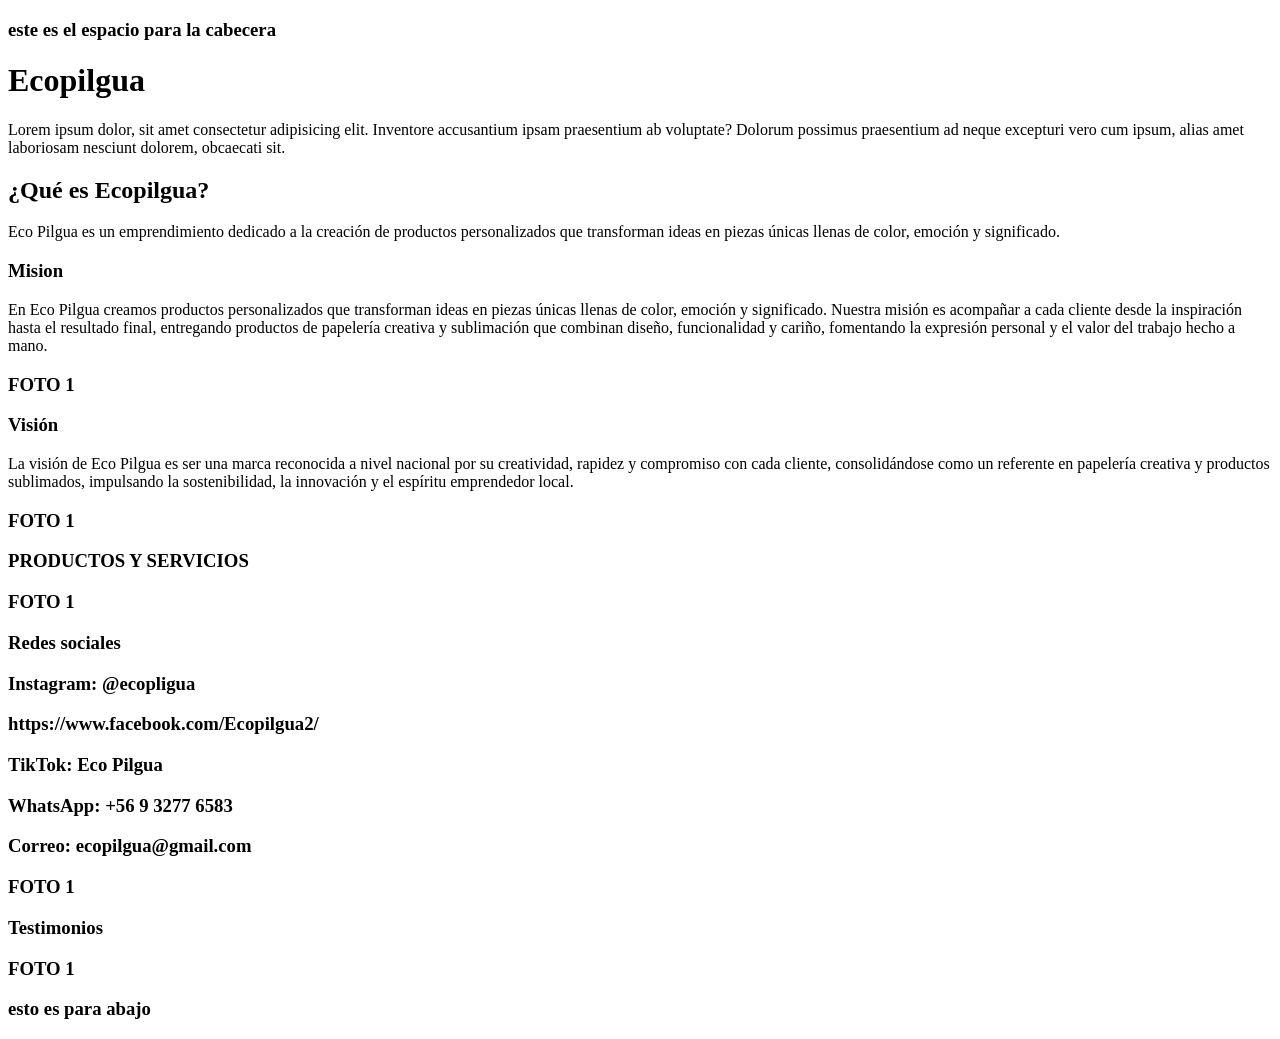
==== index.html @ 6d56d6f5 "2da carga" ====
<!DOCTYPE html>
<html lang="es">
<head>
    <meta charset="UTF-8">
    <meta name="viewport" content="width=device-width, initial-scale=1.0">
    <title>Ecopilgua</title>
</head>
<body>
    <div>
        <h3>este es el espacio para la cabecera</h3>
    </div>
    <div>
        <h1>Ecopilgua</h1>
        <P>Lorem ipsum dolor, sit amet consectetur adipisicing elit. Inventore 
            accusantium ipsam praesentium ab voluptate? Dolorum possimus praesentium 
            ad neque excepturi vero cum ipsum, alias amet laboriosam nesciunt dolorem, 
            obcaecati sit.
        </P>
        <h2>¿Qué es Ecopilgua?</h2>
        <p>Eco Pilgua es un emprendimiento dedicado a la creación de productos personalizados que transforman ideas en piezas únicas llenas de color, emoción y significado.
            </p>
        <h3>Mision</h3>
        <p>En Eco Pilgua creamos productos personalizados que transforman ideas en piezas únicas llenas de color, emoción y significado. Nuestra misión es acompañar a cada cliente desde la inspiración hasta el resultado final, entregando productos de papelería creativa y sublimación que combinan diseño, funcionalidad y cariño, fomentando la expresión personal y el valor del trabajo hecho a mano.</p>
        <h3>FOTO 1</h3>
        <h3>Visión</h3>
        <p>La visión de Eco Pilgua es ser una marca reconocida a nivel nacional por su creatividad, rapidez y compromiso con cada cliente, consolidándose como un referente en papelería creativa y productos sublimados, impulsando la sostenibilidad, la innovación y el espíritu emprendedor local.</p>
        <h3>FOTO 1</h3>
        <H3>PRODUCTOS Y SERVICIOS</H3>
        <h3>FOTO 1</h3>
        <H3>Redes sociales</H3>
        <h3>Instagram: @ecopligua </h3>
        <h3>https://www.facebook.com/Ecopilgua2/</h3>
        <h3>TikTok: Eco Pilgua </h3>
        <h3>WhatsApp: +56 9 3277 6583 </h3>
        <h3>Correo: ecopilgua@gmail.com </h3>
        <h3>FOTO 1</h3>
        <h3>Testimonios</h3>
        <h3>FOTO 1 </h3>

    </div>
    <footer>
        <h3>esto es para abajo
        
        </h3>
    <footer>
</html>
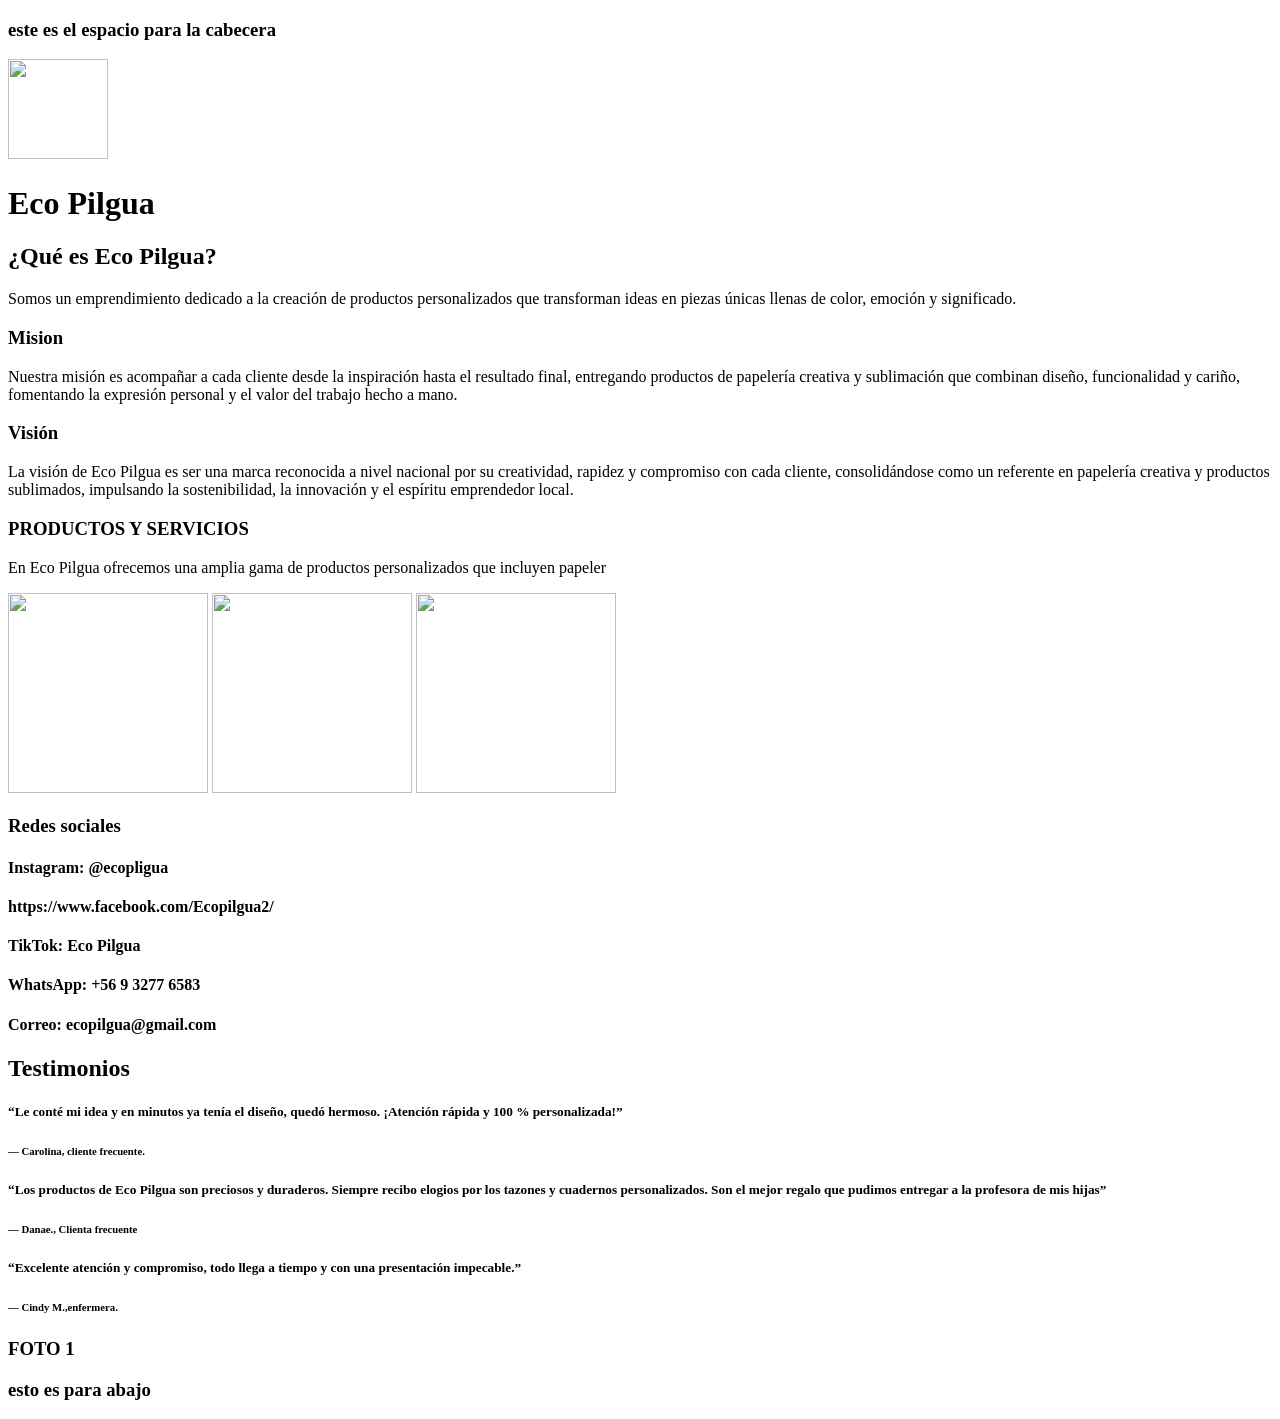
==== commit 55fb7057: "3era carga" ====
--- a/index.html
+++ b/index.html
@@ -8,39 +8,52 @@
 <body>
     <div>
         <h3>este es el espacio para la cabecera</h3>
+        <img src="C:\Users\Zbook 56\Desktop\ecopilgua\src\Logo.jpg"  width="100" height="100">
     </div>
-    <div>
-        <h1>Ecopilgua</h1>
-        <P>Lorem ipsum dolor, sit amet consectetur adipisicing elit. Inventore 
+     
+    <main>
+        <h1>Eco Pilgua</h1>
+        <!--<P>Lorem ipsum dolor, sit amet consectetur adipisicing elit. Inventore 
             accusantium ipsam praesentium ab voluptate? Dolorum possimus praesentium 
             ad neque excepturi vero cum ipsum, alias amet laboriosam nesciunt dolorem, 
             obcaecati sit.
-        </P>
-        <h2>¿Qué es Ecopilgua?</h2>
-        <p>Eco Pilgua es un emprendimiento dedicado a la creación de productos personalizados que transforman ideas en piezas únicas llenas de color, emoción y significado.
+        </P>-->
+        <h2>¿Qué es Eco Pilgua?</h2>
+        <p>Somos un emprendimiento dedicado a la creación de productos personalizados que transforman ideas en piezas únicas llenas de color, emoción y significado.
             </p>
         <h3>Mision</h3>
-        <p>En Eco Pilgua creamos productos personalizados que transforman ideas en piezas únicas llenas de color, emoción y significado. Nuestra misión es acompañar a cada cliente desde la inspiración hasta el resultado final, entregando productos de papelería creativa y sublimación que combinan diseño, funcionalidad y cariño, fomentando la expresión personal y el valor del trabajo hecho a mano.</p>
-        <h3>FOTO 1</h3>
+        <p> Nuestra misión es acompañar a cada cliente desde la inspiración hasta el resultado final, entregando productos de papelería creativa y sublimación que combinan diseño, funcionalidad y cariño, fomentando la expresión personal y el valor del trabajo hecho a mano.</p>
+        <!--<h3>FOTO 1</h3>-->
         <h3>Visión</h3>
         <p>La visión de Eco Pilgua es ser una marca reconocida a nivel nacional por su creatividad, rapidez y compromiso con cada cliente, consolidándose como un referente en papelería creativa y productos sublimados, impulsando la sostenibilidad, la innovación y el espíritu emprendedor local.</p>
-        <h3>FOTO 1</h3>
+        <!--<h3>FOTO 1</h3>-->
         <H3>PRODUCTOS Y SERVICIOS</H3>
-        <h3>FOTO 1</h3>
+        <p>En Eco Pilgua ofrecemos una amplia gama de productos personalizados que incluyen papeler</p>
+        <img src="C:\Users\Zbook 56\Desktop\ecopilgua\src\Producto1.jpg"  width="200" height="200">
+        <img src="C:\Users\Zbook 56\Desktop\ecopilgua\src\Producto2.jpg"  width="200" height="200">
+        <img src="C:\Users\Zbook 56\Desktop\ecopilgua\src\Producto3.jpg"  width="200" height="200">
+        
+         
         <H3>Redes sociales</H3>
-        <h3>Instagram: @ecopligua </h3>
-        <h3>https://www.facebook.com/Ecopilgua2/</h3>
-        <h3>TikTok: Eco Pilgua </h3>
-        <h3>WhatsApp: +56 9 3277 6583 </h3>
-        <h3>Correo: ecopilgua@gmail.com </h3>
-        <h3>FOTO 1</h3>
-        <h3>Testimonios</h3>
+        <h4>Instagram: @ecopligua </h4>
+        <h4>https://www.facebook.com/Ecopilgua2/</h4>
+        <h4>TikTok: Eco Pilgua </h4>
+        <h4>WhatsApp: +56 9 3277 6583 </h4>
+        <h4>Correo: ecopilgua@gmail.com </h4>
+        <!-- <h3>FOTO 1</h3> -->
+        <h2>Testimonios</h2>
+        <h5> “Le conté mi idea y en minutos ya tenía el diseño, quedó hermoso. ¡Atención rápida y 100 % personalizada!”
+        </h5>
+        <h6>— Carolina, cliente frecuente. </h6>
+        <h5>  “Los productos de Eco Pilgua son preciosos y duraderos. Siempre recibo elogios por los tazones y cuadernos personalizados. Son el mejor regalo que pudimos entregar a la profesora de mis hijas”
+        </h5>
+        <h6>— Danae., Clienta frecuente     </h6>
+        <h5> “Excelente atención y compromiso, todo llega a tiempo y con una presentación impecable.”  </h5>
+        <h6>— Cindy M.,enfermera.</h6>
         <h3>FOTO 1 </h3>
 
-    </div>
+    </main>
     <footer>
-        <h3>esto es para abajo
-        
-        </h3>
+        <h3>esto es para abajo</h3>
     <footer>
 </html>
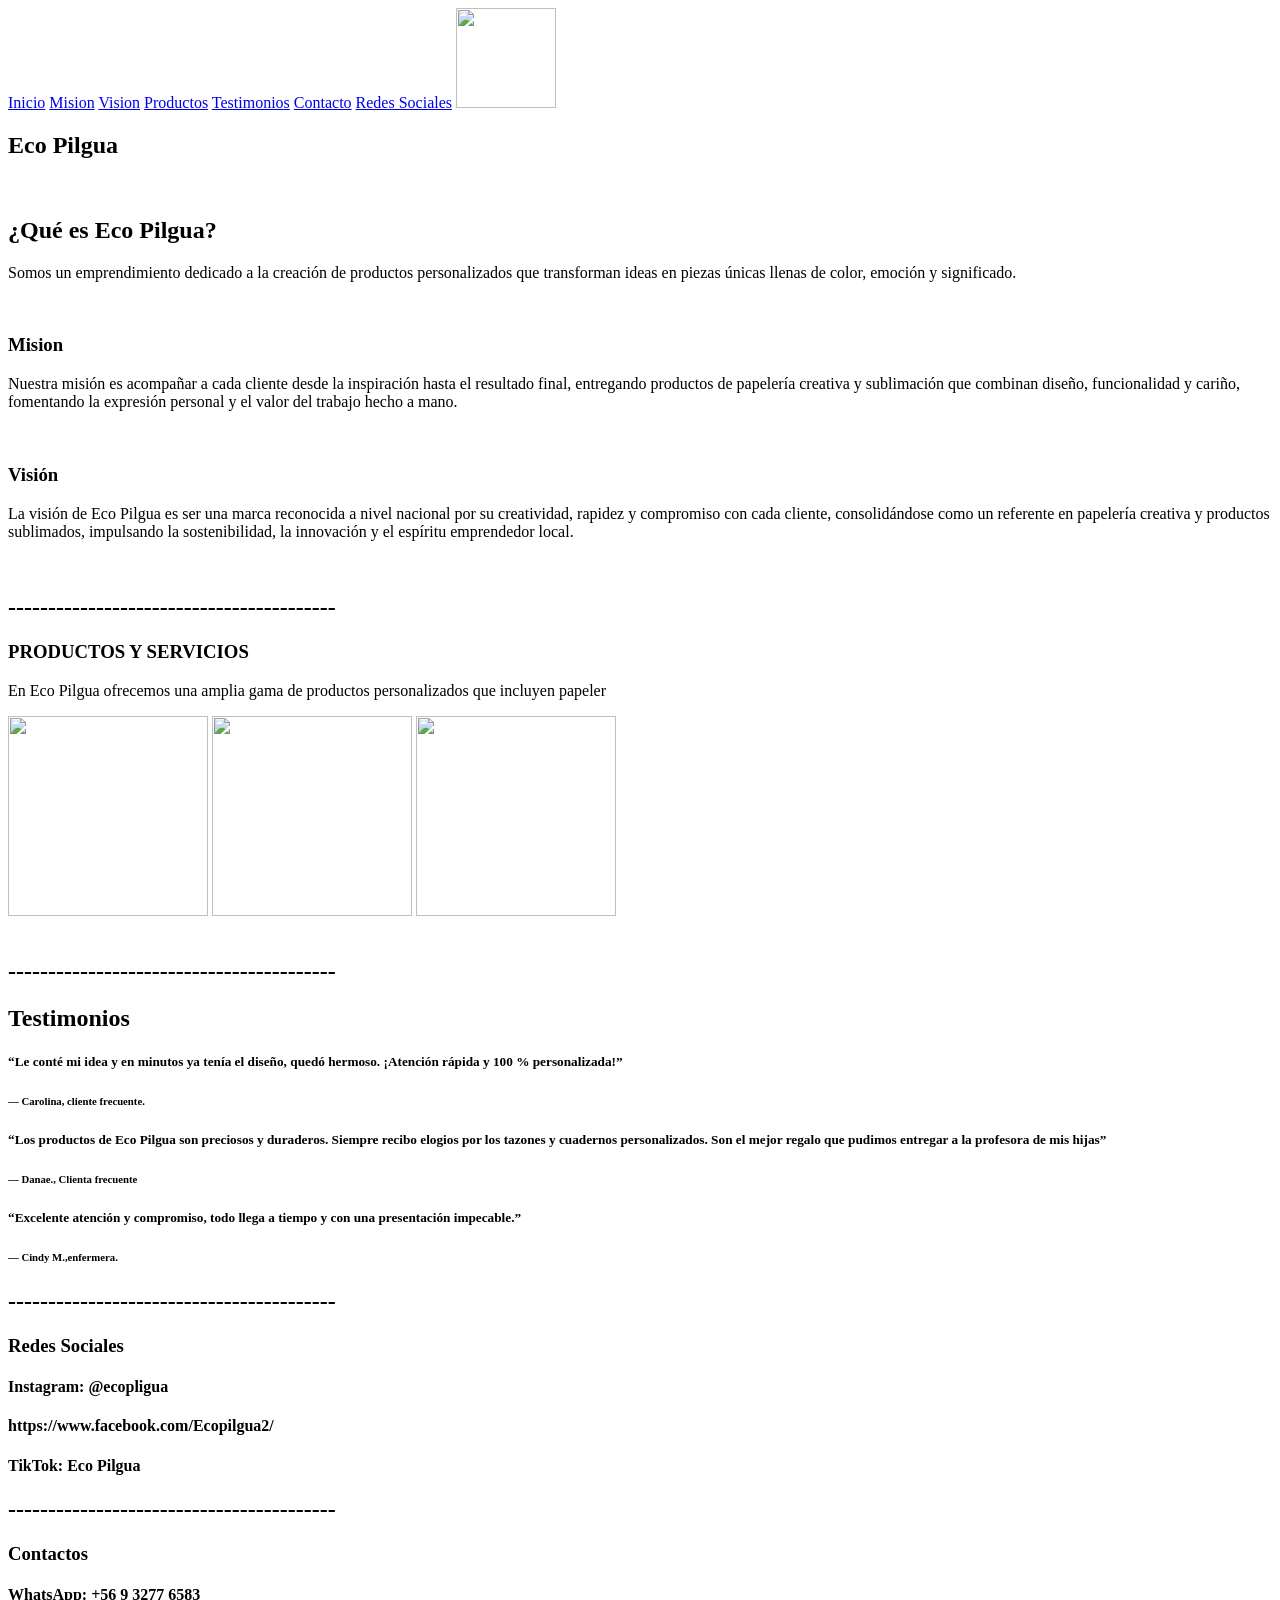
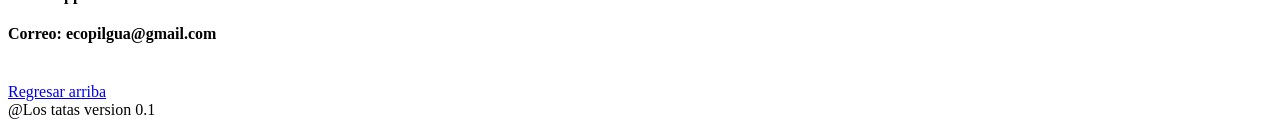
==== commit 2a210071: "4ta carga" ====
--- a/index.html
+++ b/index.html
@@ -6,54 +6,112 @@
     <title>Ecopilgua</title>
 </head>
 <body>
-    <div>
-        <h3>este es el espacio para la cabecera</h3>
+    <header>
+        <a href="index.html">Inicio</a>
+        <a href="#Mision">Mision</a>
+        <a href="#Vision">Vision</a>
+        <a href="#Productos">Productos</a>
+        <a href="#Testimonios">Testimonios</a>
+        <a href="#Contacto">Contacto</a>
+        <a href="#Redes">Redes Sociales</a>
         <img src="C:\Users\Zbook 56\Desktop\ecopilgua\src\Logo.jpg"  width="100" height="100">
-    </div>
+    </header>
      
     <main>
-        <h1>Eco Pilgua</h1>
-        <!--<P>Lorem ipsum dolor, sit amet consectetur adipisicing elit. Inventore 
-            accusantium ipsam praesentium ab voluptate? Dolorum possimus praesentium 
-            ad neque excepturi vero cum ipsum, alias amet laboriosam nesciunt dolorem, 
-            obcaecati sit.
-        </P>-->
+        <section id="Inicio">
+            <h1>Eco Pilgua</h1>
+            <!--<P>Lorem ipsum dolor, sit amet consectetur adipisicing elit. Inventore 
+                accusantium ipsam praesentium ab voluptate? Dolorum possimus praesentium 
+                ad neque excepturi vero cum ipsum, alias amet laboriosam nesciunt dolorem, 
+                obcaecati sit.
+            </P>-->
+        </section>
+        <br>
         <h2>¿Qué es Eco Pilgua?</h2>
-        <p>Somos un emprendimiento dedicado a la creación de productos personalizados que transforman ideas en piezas únicas llenas de color, emoción y significado.
+        <p>
+            Somos un emprendimiento dedicado a la creación de productos personalizados que
+             transforman ideas en piezas únicas llenas de color, emoción y significado.
+        </p>
+
+        <br>
+        <section id="Mision">
+            <h3>Mision</h3>
+            <p> Nuestra misión es acompañar a cada cliente desde la inspiración hasta el 
+                resultado final, entregando productos de papelería creativa y sublimación 
+                que combinan diseño, funcionalidad y cariño, fomentando la expresión personal
+                 y el valor del trabajo hecho a mano.
             </p>
-        <h3>Mision</h3>
-        <p> Nuestra misión es acompañar a cada cliente desde la inspiración hasta el resultado final, entregando productos de papelería creativa y sublimación que combinan diseño, funcionalidad y cariño, fomentando la expresión personal y el valor del trabajo hecho a mano.</p>
-        <!--<h3>FOTO 1</h3>-->
-        <h3>Visión</h3>
-        <p>La visión de Eco Pilgua es ser una marca reconocida a nivel nacional por su creatividad, rapidez y compromiso con cada cliente, consolidándose como un referente en papelería creativa y productos sublimados, impulsando la sostenibilidad, la innovación y el espíritu emprendedor local.</p>
-        <!--<h3>FOTO 1</h3>-->
-        <H3>PRODUCTOS Y SERVICIOS</H3>
-        <p>En Eco Pilgua ofrecemos una amplia gama de productos personalizados que incluyen papeler</p>
-        <img src="C:\Users\Zbook 56\Desktop\ecopilgua\src\Producto1.jpg"  width="200" height="200">
-        <img src="C:\Users\Zbook 56\Desktop\ecopilgua\src\Producto2.jpg"  width="200" height="200">
-        <img src="C:\Users\Zbook 56\Desktop\ecopilgua\src\Producto3.jpg"  width="200" height="200">
+            <!--<h3>FOTO 1</h3>-->
+        </section>
+        <br>
+        <section id="Vision">
+            <h3>Visión</h3>
+            <p>La visión de Eco Pilgua es ser una marca reconocida a nivel nacional por su
+                 creatividad, rapidez y compromiso con cada cliente, consolidándose como un
+                  referente en papelería creativa y productos sublimados, impulsando la sostenibilidad,
+                   la innovación y el espíritu emprendedor local.
+            </p>
+        </section>
+        <br>
+        <section id="Productos">
+            <h2>-----------------------------------------</h2>
+            <H3>PRODUCTOS Y SERVICIOS</H3>
+            <p>En Eco Pilgua ofrecemos una amplia gama de productos personalizados que incluyen papeler</p>
+            <section>
+                <img src="C:\Users\Zbook 56\Desktop\ecopilgua\src\Producto1.jpg"  width="200" height="200">
+                <img src="C:\Users\Zbook 56\Desktop\ecopilgua\src\Producto2.jpg"  width="200" height="200">
+                <img src="C:\Users\Zbook 56\Desktop\ecopilgua\src\Producto3.jpg"  width="200" height="200">
+            </section>
+        </section>
+         <br>
+        <section id="Testimonios">
+            <h2>-----------------------------------------</h2>
+            <h2>Testimonios</h2>
+            <div>
+                <h5> 
+                    “Le conté mi idea y en minutos ya tenía el diseño, quedó hermoso. 
+                    ¡Atención rápida y 100 % personalizada!”
+                </h5>
+                <h6>
+                    — Carolina, cliente frecuente. 
+                </h6>
+            </div>
+
+            <div>
+                <h5>  “Los productos de Eco Pilgua son preciosos y duraderos. Siempre recibo elogios 
+                    por los tazones y cuadernos personalizados. Son el mejor regalo que pudimos entregar 
+                    a la profesora de mis hijas”
+                </h5>
+                <h6>— Danae., Clienta frecuente     </h6>
+            </div>
+            <div>
+                <h5> 
+                    “Excelente atención y compromiso, todo llega a tiempo y con una presentación impecable.”
+                </h5>
+                <h6>— Cindy M.,enfermera.</h6>
+            </div>
+        </section>
+        <h2>-----------------------------------------</h2>
+        <section id="Redes">
+            <H3>Redes Sociales</H3>
+            <h4>Instagram: @ecopligua </h4>
+            <h4>https://www.facebook.com/Ecopilgua2/</h4>
+            <h4>TikTok: Eco Pilgua </h4>
         
-         
-        <H3>Redes sociales</H3>
-        <h4>Instagram: @ecopligua </h4>
-        <h4>https://www.facebook.com/Ecopilgua2/</h4>
-        <h4>TikTok: Eco Pilgua </h4>
-        <h4>WhatsApp: +56 9 3277 6583 </h4>
-        <h4>Correo: ecopilgua@gmail.com </h4>
-        <!-- <h3>FOTO 1</h3> -->
-        <h2>Testimonios</h2>
-        <h5> “Le conté mi idea y en minutos ya tenía el diseño, quedó hermoso. ¡Atención rápida y 100 % personalizada!”
-        </h5>
-        <h6>— Carolina, cliente frecuente. </h6>
-        <h5>  “Los productos de Eco Pilgua son preciosos y duraderos. Siempre recibo elogios por los tazones y cuadernos personalizados. Son el mejor regalo que pudimos entregar a la profesora de mis hijas”
-        </h5>
-        <h6>— Danae., Clienta frecuente     </h6>
-        <h5> “Excelente atención y compromiso, todo llega a tiempo y con una presentación impecable.”  </h5>
-        <h6>— Cindy M.,enfermera.</h6>
-        <h3>FOTO 1 </h3>
+        </section>
+         <h2>-----------------------------------------</h2>
+        <section id="Contacto">
+            <H3>Contactos</H3>
+            <h4>WhatsApp: +56 9 3277 6583 </h4>
+            <h4>Correo: ecopilgua@gmail.com </h4>
+        </section>
 
     </main>
+    <br>
+    <a href="#Inicio">Regresar arriba </a>
+        
+    <br>   
     <footer>
-        <h3>esto es para abajo</h3>
+       @Los tatas  version 0.1
     <footer>
 </html>
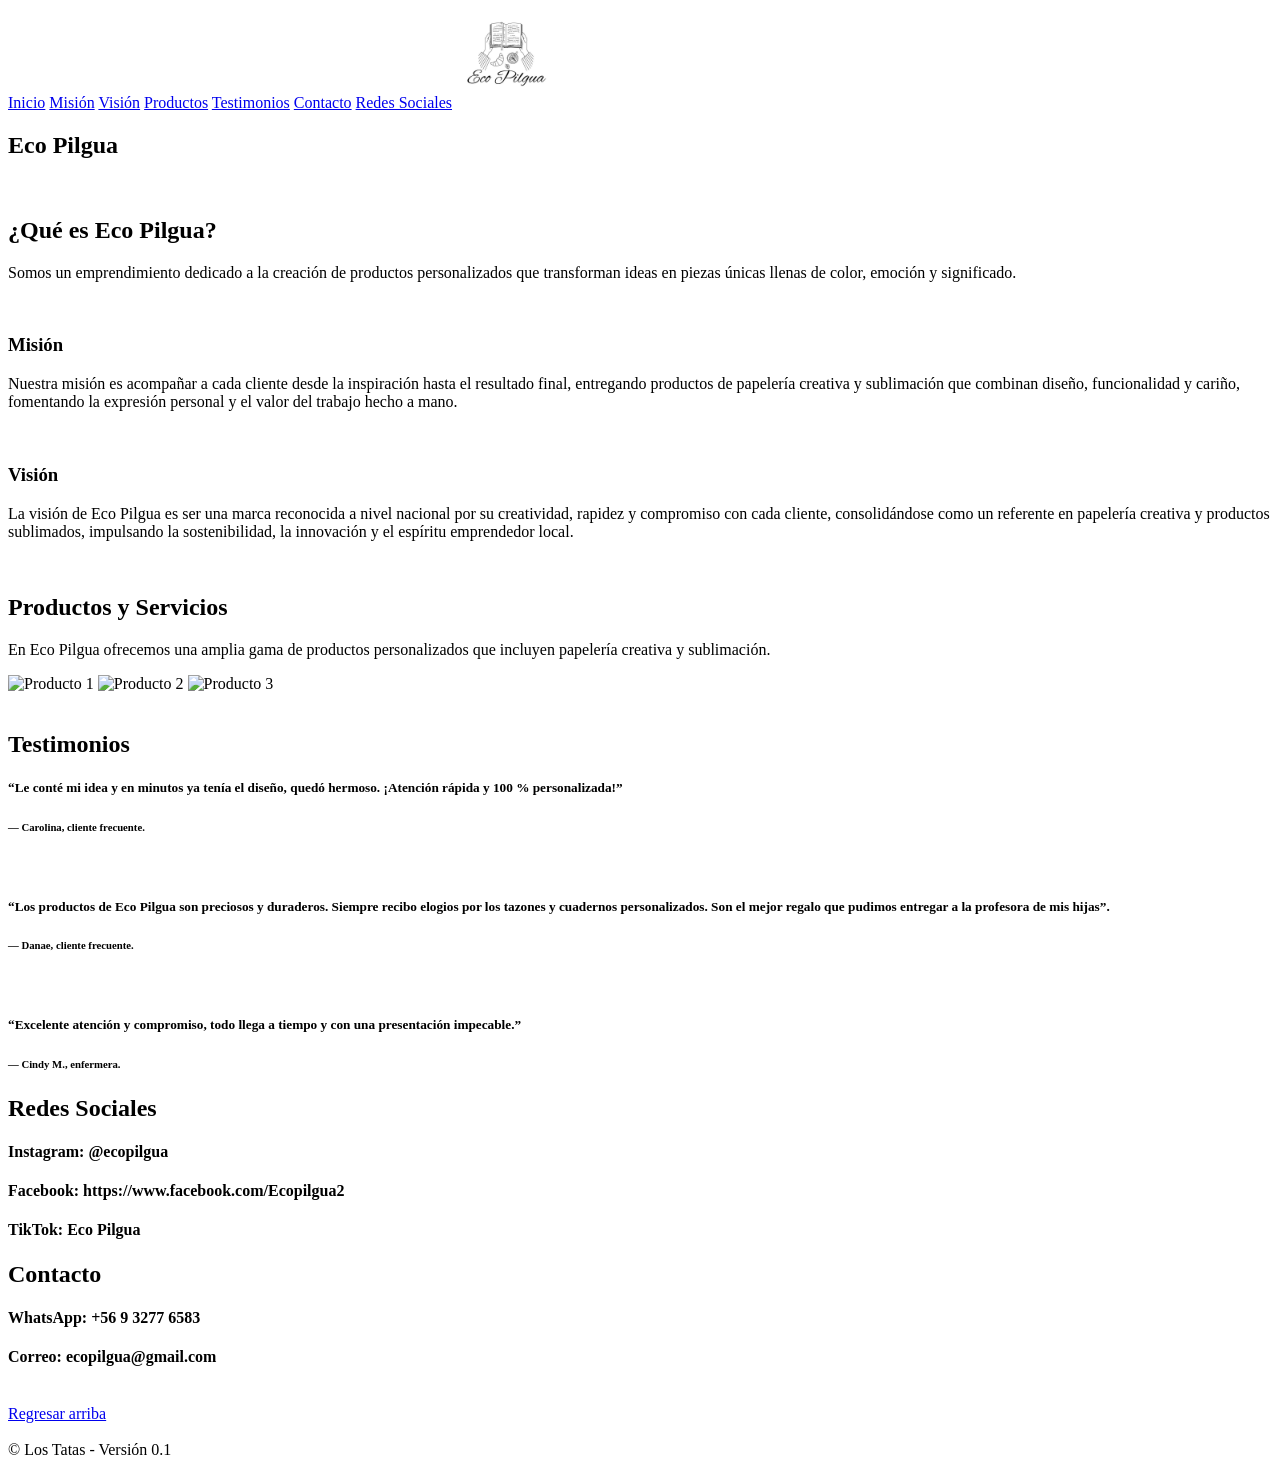
==== commit 8882d9d1: "5ta carga" ====
--- a/index.html
+++ b/index.html
@@ -3,69 +3,70 @@
 <head>
     <meta charset="UTF-8">
     <meta name="viewport" content="width=device-width, initial-scale=1.0">
-    <title>Ecopilgua</title>
+    <title>Eco Pilgua</title>
+    <link rel="icon" type="image/x-icon" href="src/Logo.jpg">
 </head>
 <body>
-    <header>
+    <header id="Inicio">
         <a href="index.html">Inicio</a>
-        <a href="#Mision">Mision</a>
-        <a href="#Vision">Vision</a>
+        <a href="#Mision">Misión</a>
+        <a href="#Vision">Visión</a>
         <a href="#Productos">Productos</a>
         <a href="#Testimonios">Testimonios</a>
         <a href="#Contacto">Contacto</a>
         <a href="#Redes">Redes Sociales</a>
-        <img src="C:\Users\Zbook 56\Desktop\ecopilgua\src\Logo.jpg"  width="100" height="100">
+        <img src="src/Logo.jpg" width="100" height="100" alt="Logo Eco Pilgua">
     </header>
      
     <main>
-        <section id="Inicio">
+        <section>
             <h1>Eco Pilgua</h1>
-            <!--<P>Lorem ipsum dolor, sit amet consectetur adipisicing elit. Inventore 
-                accusantium ipsam praesentium ab voluptate? Dolorum possimus praesentium 
-                ad neque excepturi vero cum ipsum, alias amet laboriosam nesciunt dolorem, 
-                obcaecati sit.
-            </P>-->
         </section>
+        
         <br>
         <h2>¿Qué es Eco Pilgua?</h2>
         <p>
             Somos un emprendimiento dedicado a la creación de productos personalizados que
-             transforman ideas en piezas únicas llenas de color, emoción y significado.
+            transforman ideas en piezas únicas llenas de color, emoción y significado.
         </p>
 
         <br>
         <section id="Mision">
-            <h3>Mision</h3>
-            <p> Nuestra misión es acompañar a cada cliente desde la inspiración hasta el 
+            <h3>Misión</h3>
+            <p> 
+                Nuestra misión es acompañar a cada cliente desde la inspiración hasta el 
                 resultado final, entregando productos de papelería creativa y sublimación 
                 que combinan diseño, funcionalidad y cariño, fomentando la expresión personal
-                 y el valor del trabajo hecho a mano.
+                y el valor del trabajo hecho a mano.
             </p>
-            <!--<h3>FOTO 1</h3>-->
         </section>
+
         <br>
         <section id="Vision">
             <h3>Visión</h3>
-            <p>La visión de Eco Pilgua es ser una marca reconocida a nivel nacional por su
-                 creatividad, rapidez y compromiso con cada cliente, consolidándose como un
-                  referente en papelería creativa y productos sublimados, impulsando la sostenibilidad,
-                   la innovación y el espíritu emprendedor local.
+            <p>
+                La visión de Eco Pilgua es ser una marca reconocida a nivel nacional por su
+                creatividad, rapidez y compromiso con cada cliente, consolidándose como un
+                referente en papelería creativa y productos sublimados, impulsando la sostenibilidad,
+                la innovación y el espíritu emprendedor local.
             </p>
         </section>
+
         <br>
         <section id="Productos">
-            <h2>-----------------------------------------</h2>
-            <H3>PRODUCTOS Y SERVICIOS</H3>
-            <p>En Eco Pilgua ofrecemos una amplia gama de productos personalizados que incluyen papeler</p>
+            <!--<h2>-----------------------------------------</h2>-->
+            <h2>Productos y Servicios</h2>
+            <p>En Eco Pilgua ofrecemos una amplia gama de productos personalizados que incluyen papelería creativa y sublimación.</p>
             <section>
-                <img src="C:\Users\Zbook 56\Desktop\ecopilgua\src\Producto1.jpg"  width="200" height="200">
-                <img src="C:\Users\Zbook 56\Desktop\ecopilgua\src\Producto2.jpg"  width="200" height="200">
-                <img src="C:\Users\Zbook 56\Desktop\ecopilgua\src\Producto3.jpg"  width="200" height="200">
+                <img src="src/Producto1.jpg" width="200" height="200" alt="Producto 1">
+                <img src="src/Producto2.jpg" width="200" height="200" alt="Producto 2">
+                <img src="src/Producto3.jpg" width="200" height="200" alt="Producto 3">
             </section>
         </section>
-         <br>
+
+        <br>
         <section id="Testimonios">
-            <h2>-----------------------------------------</h2>
+            <!--<h2>-----------------------------------------</h2>-->
             <h2>Testimonios</h2>
             <div>
                 <h5> 
@@ -76,42 +77,48 @@
                     — Carolina, cliente frecuente. 
                 </h6>
             </div>
-
+            <br>
             <div>
-                <h5>  “Los productos de Eco Pilgua son preciosos y duraderos. Siempre recibo elogios 
+                <h5> 
+                    “Los productos de Eco Pilgua son preciosos y duraderos. Siempre recibo elogios 
                     por los tazones y cuadernos personalizados. Son el mejor regalo que pudimos entregar 
-                    a la profesora de mis hijas”
+                    a la profesora de mis hijas”.
                 </h5>
-                <h6>— Danae., Clienta frecuente     </h6>
+                <h6>— Danae, cliente frecuente.</h6>
             </div>
+            <br>
             <div>
                 <h5> 
                     “Excelente atención y compromiso, todo llega a tiempo y con una presentación impecable.”
                 </h5>
-                <h6>— Cindy M.,enfermera.</h6>
+                <h6>— Cindy M., enfermera.</h6>
             </div>
         </section>
-        <h2>-----------------------------------------</h2>
+
+        <!--<h2>-----------------------------------------</h2>-->
         <section id="Redes">
-            <H3>Redes Sociales</H3>
-            <h4>Instagram: @ecopligua </h4>
-            <h4>https://www.facebook.com/Ecopilgua2/</h4>
-            <h4>TikTok: Eco Pilgua </h4>
-        
+            <h2>Redes Sociales</h2>
+            <h4>Instagram: @ecopilgua</h4>
+            <h4>Facebook: https://www.facebook.com/Ecopilgua2</h4>
+            <h4>TikTok: Eco Pilgua</h4>
         </section>
-         <h2>-----------------------------------------</h2>
+
+        <!--<h2>-----------------------------------------</h2>-->
         <section id="Contacto">
-            <H3>Contactos</H3>
-            <h4>WhatsApp: +56 9 3277 6583 </h4>
-            <h4>Correo: ecopilgua@gmail.com </h4>
+            <h2>Contacto</h2>
+            <h4>WhatsApp: +56 9 3277 6583</h4>
+            <h4>Correo: ecopilgua@gmail.com</h4>
         </section>
 
     </main>
+
     <br>
-    <a href="#Inicio">Regresar arriba </a>
-        
+    <a href="#Inicio">Regresar arriba</a>
+    <br>
     <br>   
+
     <footer>
-       @Los tatas  version 0.1
-    <footer>
+        © Los Tatas - Versión 0.1
+    </footer>
+</body>
 </html>
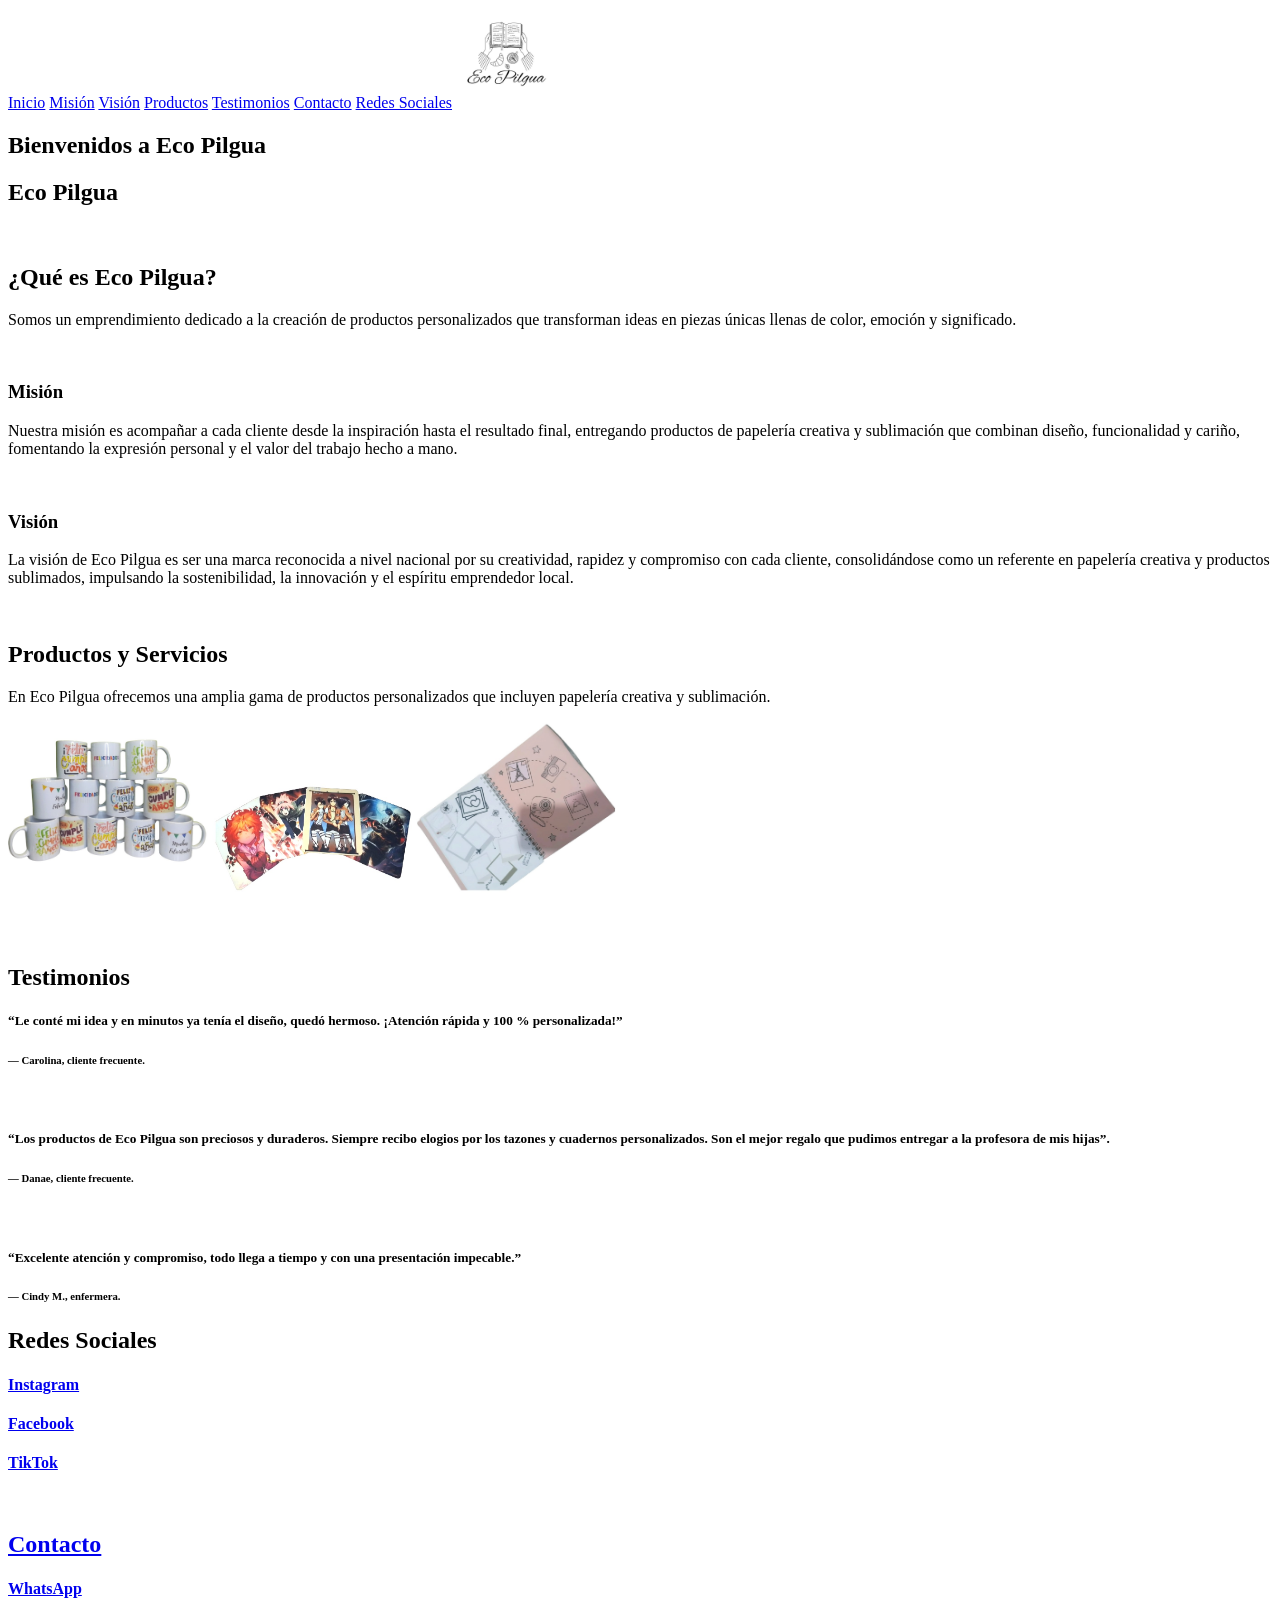
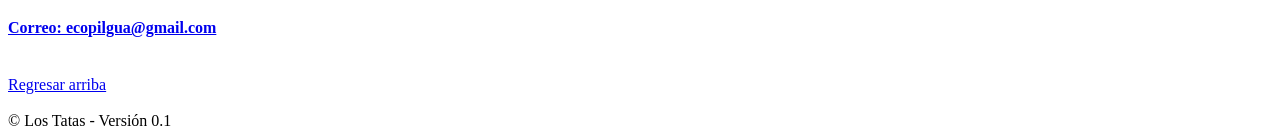
==== commit 958a96ca: "6ta carga" ====
--- a/index.html
+++ b/index.html
@@ -17,8 +17,9 @@
         <a href="#Redes">Redes Sociales</a>
         <img src="src/Logo.jpg" width="100" height="100" alt="Logo Eco Pilgua">
     </header>
-     
     <main>
+        <h2>Bienvenidos a Eco Pilgua</h2>
+
         <section>
             <h1>Eco Pilgua</h1>
         </section>
@@ -54,19 +55,19 @@
 
         <br>
         <section id="Productos">
-            <!--<h2>-----------------------------------------</h2>-->
+            
             <h2>Productos y Servicios</h2>
             <p>En Eco Pilgua ofrecemos una amplia gama de productos personalizados que incluyen papelería creativa y sublimación.</p>
             <section>
-                <img src="src/Producto1.jpg" width="200" height="200" alt="Producto 1">
-                <img src="src/Producto2.jpg" width="200" height="200" alt="Producto 2">
-                <img src="src/Producto3.jpg" width="200" height="200" alt="Producto 3">
+                <img src="src/producto1.jpg" width="200" height="200" alt="Producto 1">
+                <img src="src/producto2.jpg" width="200" height="200" alt="Producto 2">
+                <img src="src/producto3.jpg" width="200" height="200" alt="Producto 3">
             </section>
         </section>
 
         <br>
         <section id="Testimonios">
-            <!--<h2>-----------------------------------------</h2>-->
+            
             <h2>Testimonios</h2>
             <div>
                 <h5> 
@@ -95,18 +96,28 @@
             </div>
         </section>
 
-        <!--<h2>-----------------------------------------</h2>-->
+        
         <section id="Redes">
             <h2>Redes Sociales</h2>
-            <h4>Instagram: @ecopilgua</h4>
-            <h4>Facebook: https://www.facebook.com/Ecopilgua2</h4>
-            <h4>TikTok: Eco Pilgua</h4>
+            
+            <a href="https://www.instagram.com/ecopilgua/" target="_blank">
+            <h4>Instagram</h4>
+
+            <a href="https://www.facebook.com/Ecopilgua2" target="_blank">
+            <h4>Facebook</h4>
+
+            <a href="https://www.tiktok.com/@ecopilgua" target="_blank">
+            <h4>TikTok</h4>
         </section>
-
-        <!--<h2>-----------------------------------------</h2>-->
+        <br>
+        
         <section id="Contacto">
             <h2>Contacto</h2>
-            <h4>WhatsApp: +56 9 3277 6583</h4>
+
+            <a href="https://wa.me/56932776583" target="_blank">
+            <h4>WhatsApp</h4>
+
+            
             <h4>Correo: ecopilgua@gmail.com</h4>
         </section>
 
@@ -121,4 +132,9 @@
         © Los Tatas - Versión 0.1
     </footer>
 </body>
-</html>+</html>
+
+
+
+
+
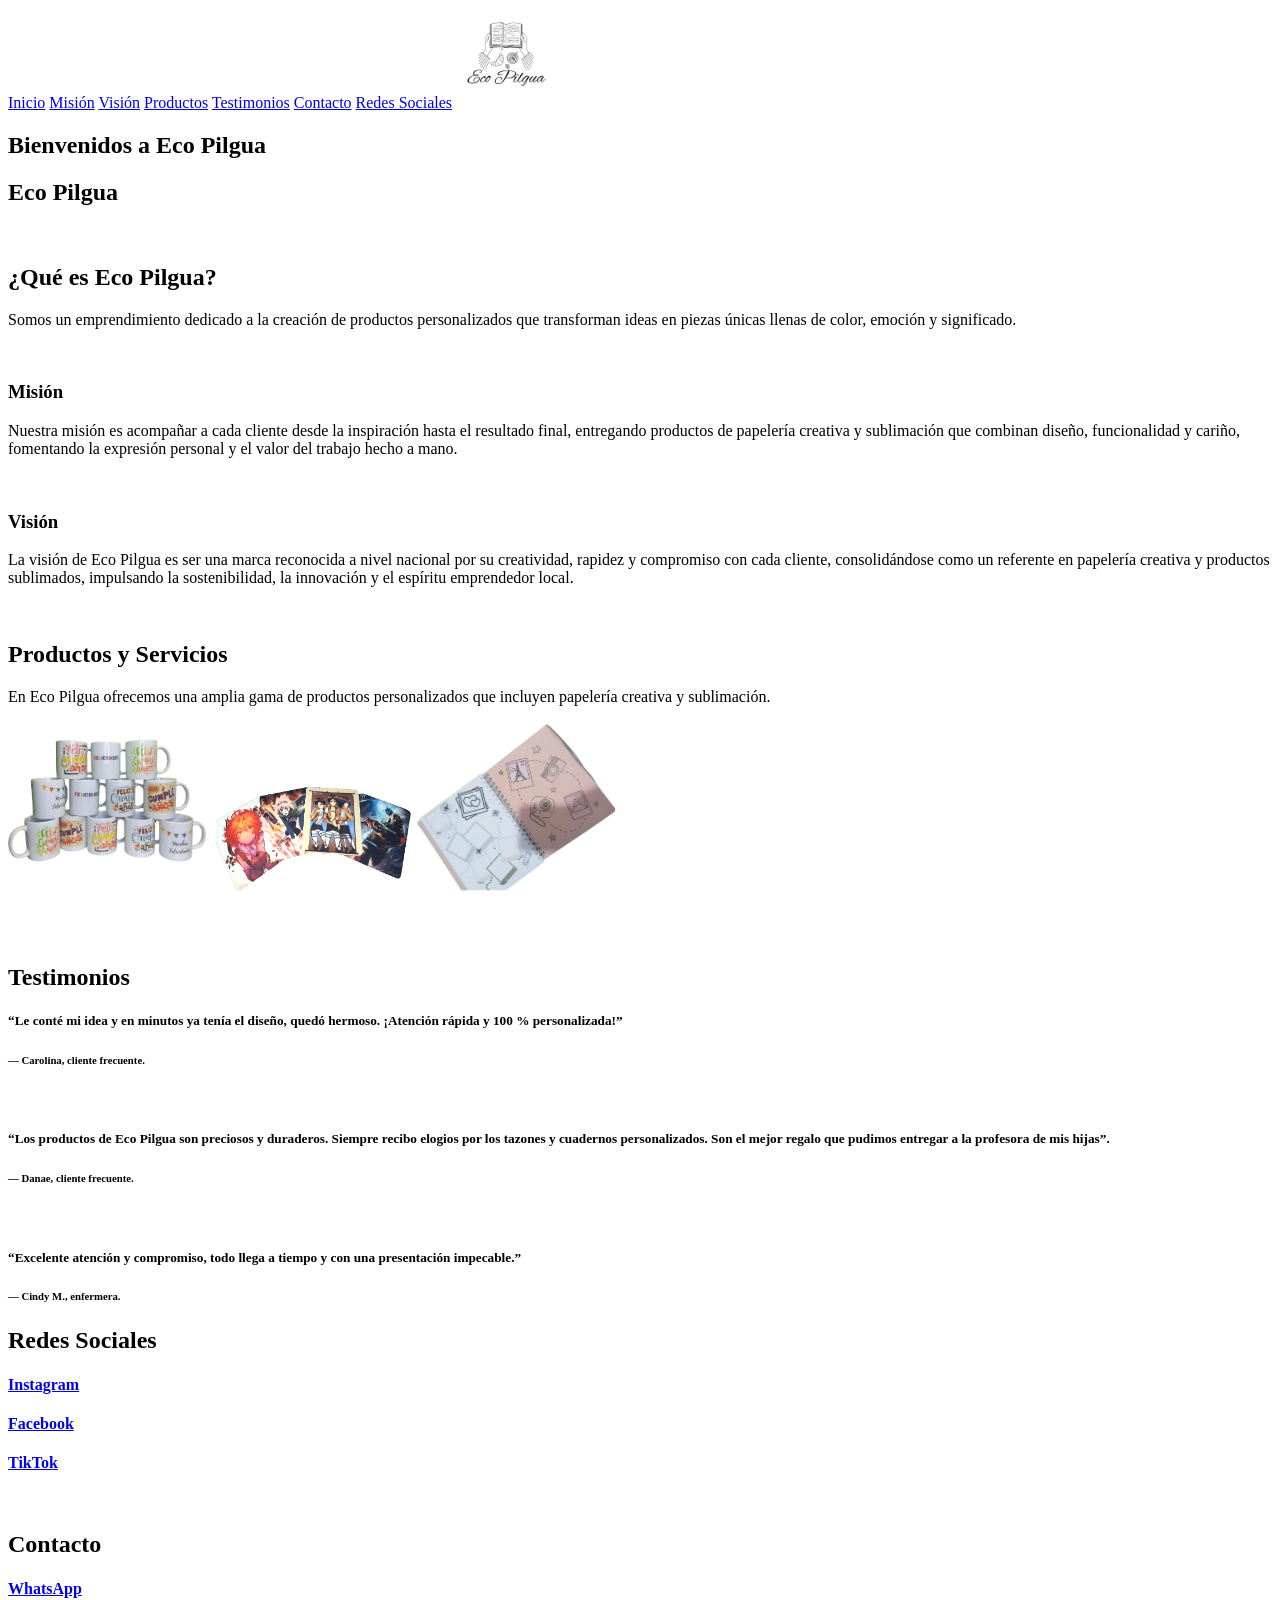
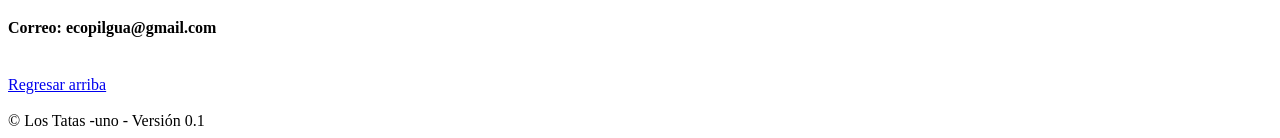
==== commit 49ad2594: "8va carag" ====
--- a/index.html
+++ b/index.html
@@ -101,21 +101,26 @@
             <h2>Redes Sociales</h2>
             
             <a href="https://www.instagram.com/ecopilgua/" target="_blank">
-            <h4>Instagram</h4>
+                <h4>Instagram</h4>
+            </a>
 
             <a href="https://www.facebook.com/Ecopilgua2" target="_blank">
-            <h4>Facebook</h4>
+            
+                <h4>Facebook</h4>
+            </a>
 
             <a href="https://www.tiktok.com/@ecopilgua" target="_blank">
-            <h4>TikTok</h4>
+                <h4>TikTok</h4>
+            </a>
         </section>
         <br>
         
         <section id="Contacto">
             <h2>Contacto</h2>
 
-            <a href="https://wa.me/56932776583" target="_blank">
-            <h4>WhatsApp</h4>
+            <a href="https://wa.me/56932776583" target="_blank">    
+                <h4>WhatsApp</h4>
+            </a>    
 
             
             <h4>Correo: ecopilgua@gmail.com</h4>
@@ -129,7 +134,7 @@
     <br>   
 
     <footer>
-        © Los Tatas - Versión 0.1
+        © Los Tatas -uno - Versión 0.1
     </footer>
 </body>
 </html>
